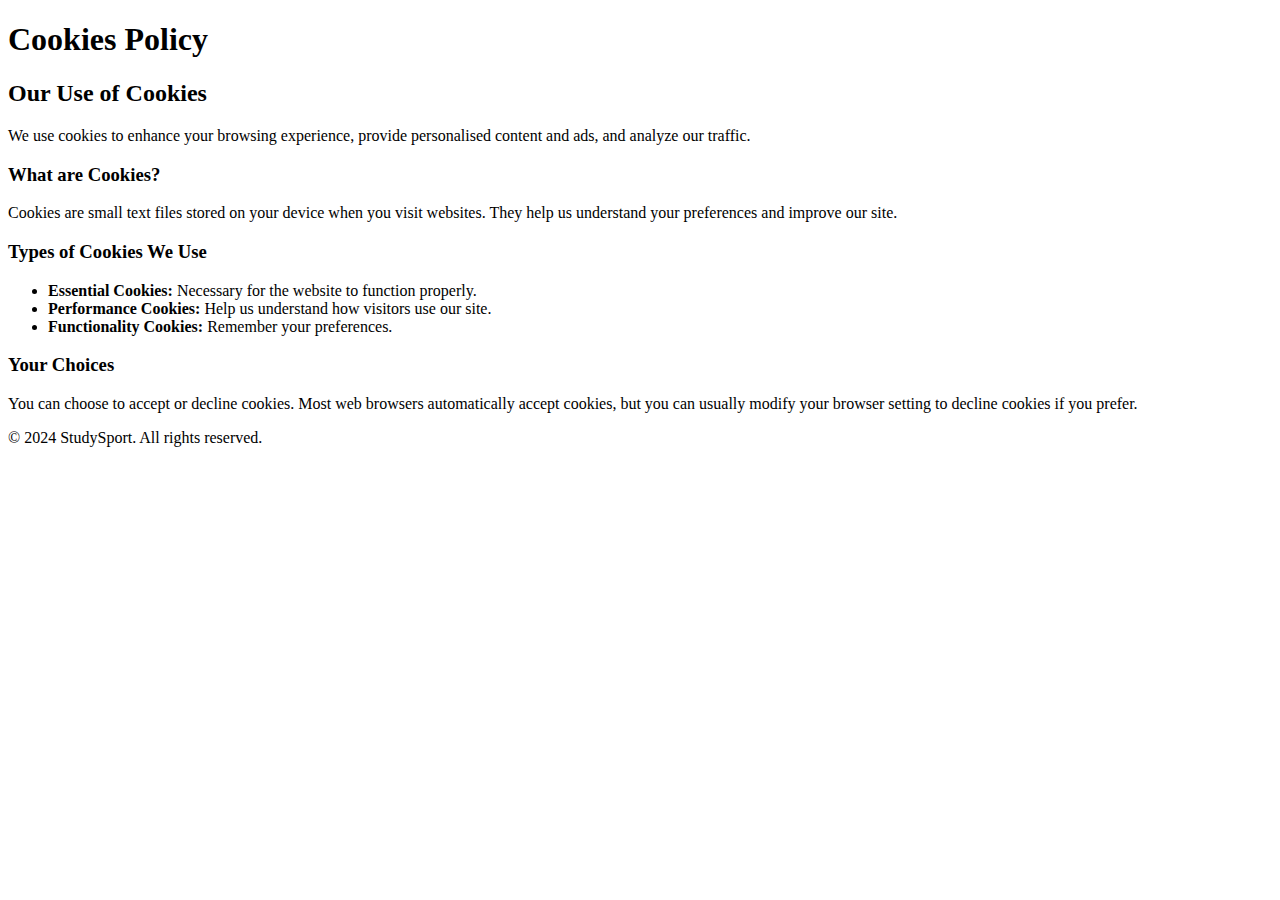
==== cookies.html @ 61bc740a "Create cookies.html" ====
<!DOCTYPE html>
<html lang="en">
<head>
  <meta charset="UTF-8" />
  <meta name="viewport" content="width=device-width, initial-scale=1.0"/>
  <title>Cookies Policy - StudySport in Scotland</title>
  <link rel="stylesheet" href="styles.css" />
</head>
<body>
  <header>
    <h1>Cookies Policy</h1>
  </header>
  <main>
    <section>
      <h2>Our Use of Cookies</h2>
      <p>
        We use cookies to enhance your browsing experience, provide personalised content and ads, and analyze our traffic.
      </p>
      <h3>What are Cookies?</h3>
      <p>
        Cookies are small text files stored on your device when you visit websites. They help us understand your preferences and improve our site.
      </p>
      <h3>Types of Cookies We Use</h3>
      <ul>
        <li><strong>Essential Cookies:</strong> Necessary for the website to function properly.</li>
        <li><strong>Performance Cookies:</strong> Help us understand how visitors use our site.</li>
        <li><strong>Functionality Cookies:</strong> Remember your preferences.</li>
      </ul>
      <h3>Your Choices</h3>
      <p>
        You can choose to accept or decline cookies. Most web browsers automatically accept cookies, but you can usually modify your browser setting to decline cookies if you prefer.
      </p>
    </section>
  </main>
  <footer>
    <p>&copy; 2024 StudySport. All rights reserved.</p>
  </footer>
</body>
</html>
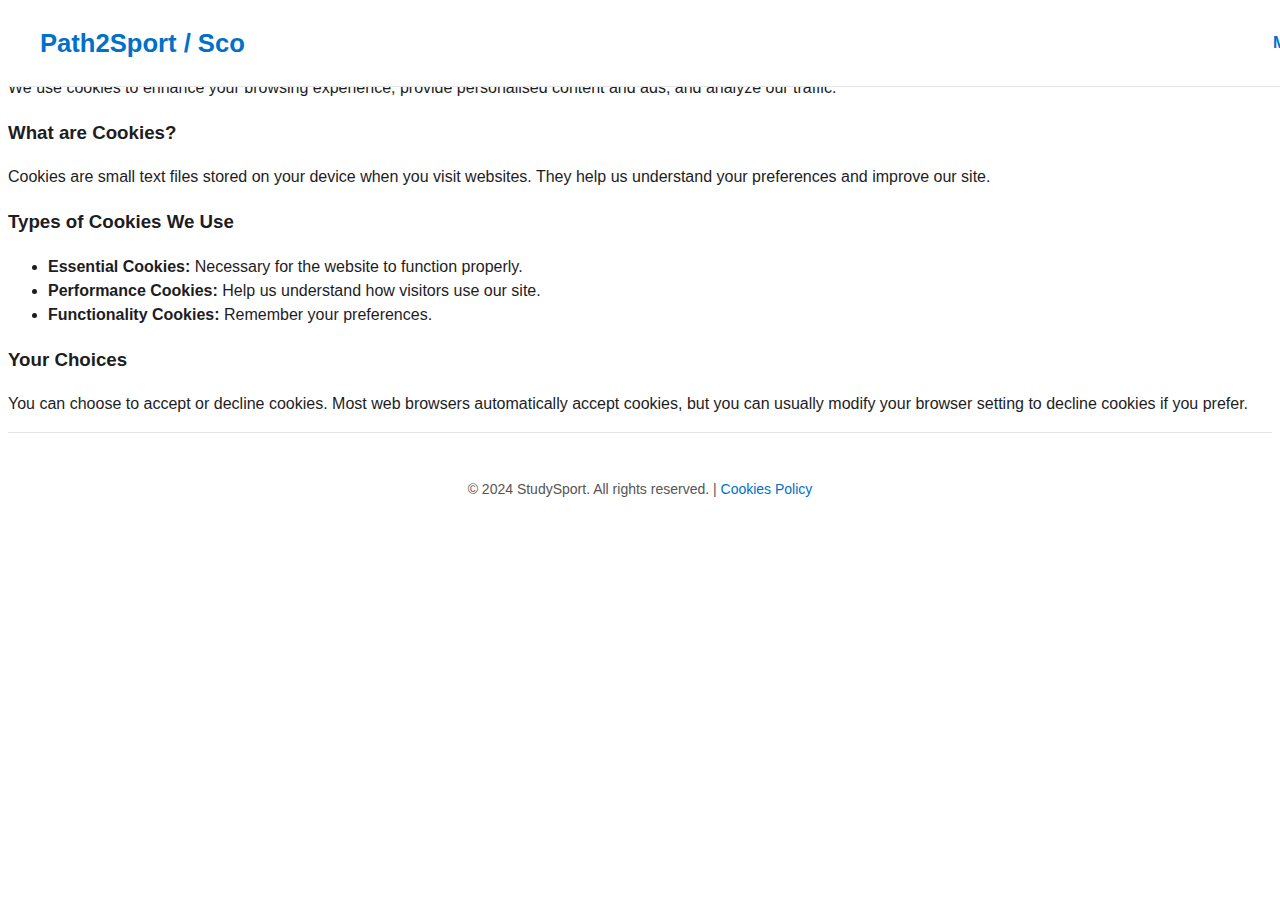
==== commit acf9dcca: "Update cookies.html" ====
--- a/cookies.html
+++ b/cookies.html
@@ -2,17 +2,21 @@
 <html lang="en">
 <head>
   <meta charset="UTF-8" />
-  <meta name="viewport" content="width=device-width, initial-scale=1.0"/>
+  <meta name="viewport" content="width=device-width, initial-scale=1.0" />
   <title>Cookies Policy - StudySport in Scotland</title>
   <link rel="stylesheet" href="styles.css" />
+  <!-- Include external fonts and Font Awesome as needed -->
 </head>
 <body>
+  <div id="modal-overlay"></div>
   <header>
-    <h1>Cookies Policy</h1>
+    <a href="#" id="logo-link" class="logo-link"><h1>Path2Sport / Sco</h1></a>
+    <div class="menu-button" id="open-menu">MENU</div>
   </header>
+  
   <main>
-    <section>
-      <h2>Our Use of Cookies</h2>
+    <section class="cookies-policy">
+      <h2>Cookies Policy</h2>
       <p>
         We use cookies to enhance your browsing experience, provide personalised content and ads, and analyze our traffic.
       </p>
@@ -32,8 +36,14 @@
       </p>
     </section>
   </main>
+  
   <footer>
-    <p>&copy; 2024 StudySport. All rights reserved.</p>
+    <p>
+      &copy; 2024 StudySport. All rights reserved. 
+      | <a href="cookies.html">Cookies Policy</a>
+    </p>
   </footer>
+
+  <script src="script.js"></script>
 </body>
 </html>
--- a/styles.css
+++ b/styles.css
@@ -0,0 +1,2074 @@
+<style>
+    /* GENERAL STYLES */
+    * {
+        box-sizing: border-box;
+        margin: 0;
+        padding: 0;
+    }
+    body {
+        font-family: 'Space Grotesk', sans-serif;
+        color: #1D1D1F;
+        background-color: #FFFFFF;
+        line-height: 1.5;
+        scroll-behavior: smooth;
+    }
+    a {
+        color: #0070C9;
+        text-decoration: none;
+        transition: color 0.1s ease;
+    }
+    a:hover {
+        color: #005CAB;
+        text-decoration: underline;
+    }
+    :root {
+        --theme-blue: #0070C9; 
+        --modal-blur: 5px; 
+    }
+
+    h1, h2, h3 {
+        font-family: 'Bebas Neue', sans-serif;
+  
+    
+}
+
+    /* HEADER SECTION */
+    header {
+        background-color: #FFFFFF;
+        border-bottom: 1px solid rgba(0,0,0,0.1);
+        padding: 1.5rem 2rem;
+        display: flex;
+        justify-content: space-between;
+        align-items: center;
+        position: fixed;
+        top: 0;
+        width: 100%;
+        z-index: 1004;
+    }
+    header h1 {
+        font-size: 1.6rem;
+        font-weight: 600;
+        color: #1D1D1F;
+        margin: 0;
+    }
+    header .menu-button {
+        font-size: 1rem;
+        font-weight: 600;
+        color: #0070C9;
+        cursor: pointer;
+        transition: color 0.1s ease;
+        position: relative;
+        z-index: 1005;
+    }
+    header .menu-button:hover {
+        color: #005CAB;
+    }
+    .logo-link {
+        text-decoration: none;
+    }
+    .logo-link h1 {
+        color: #0070C9;
+        transition: color 0.1s ease;
+    }
+    .logo-link:hover h1 {
+        color: #005CAB;
+    }
+    .logo-link:hover {
+        text-decoration: none;
+    }
+    
+    @media (max-width: 768px) {
+  header {
+    padding: 2rem 2rem; /* More top/bottom padding for a deeper header */
+  }
+  header h1 {
+    font-size: 2rem; /* Larger text for 'Path2Sport /' */
+  }
+  header .menu-button {
+    font-size: 1.2rem; /* Larger MENU font */
+  }
+}
+
+    /* CONTAINER */
+    .container {
+        width: 90%;
+        max-width: 1200px;
+        margin: 100px auto 0 auto; 
+    }
+
+    /* HERO SECTION */
+.hero {
+    /* Updated for bottom-left positioning */
+    position: relative;
+    width: 100%;
+    min-height: 100vh;
+    display: flex;
+    flex-direction: column;
+    justify-content: flex-end; /* Pushes content to bottom */
+    align-items: flex-start;   /* Aligns content to left */
+    text-align: left;         /* Left-aligned text */
+    background-color: #ffc966;
+    color: #1D1D1F;
+    
+    background-size: 400% 400%;
+    animation: heroGradient 10s ease infinite;
+    scroll-margin-top: 120px;
+    padding: 2rem;
+    padding-top: 16rem;      /* Extra bottom padding to move text further down */
+}
+    @keyframes heroGradient {
+        0% { background-position: 0% 50%; }
+        50% { background-position: 100% 50%; }
+        100% { background-position: 0% 50%; }
+    }
+    .hero.hidden {
+        display: none;
+    }
+    
+.hero-line {
+    width: 94vw;
+    height: 1px;
+    background-color: #000;
+    margin: 
+    margin-left: 2rem;
+    margin-right: 1rem;
+    margin-bottom: 2rem;
+}
+    
+.hero-content {
+    /* Adjusted to avoid centring and remove extra top padding */
+    max-width: 800px;
+    display: flex;
+    flex-direction: column;
+    align-items: flex-start;
+    justify-content: flex-start;
+    margin-bottom: 2rem; /* Adds spacing from the bottom */
+    padding-top: 0;
+}
+    .hero h1 {
+    font-size: calc(6rem + 4vw); /* Responsive font size */
+    font-weight: 800;
+    margin-bottom: 0.5rem;
+    letter-spacing: -0.5px;
+    color: #000; 
+    line-height: 1.2; 
+    white-space: nowrap;
+    overflow: hidden;
+}
+
+@media (max-width: 768px) {
+    .hero h1 {
+        white-space: normal;
+        font-size: 5rem; /* adjust size for mobile if needed */
+        
+    }
+    .hero {
+        
+        padding-top: 10rem;       /* Adjust top padding as needed */
+    }
+    .cursor {
+        display: none; /* Hide cursor on mobile */
+    }
+}
+
+    #animated-heading {
+        position: relative;
+    }
+    .cursor {
+        display: inline-block;
+        width: 2px;
+        background-color: #000;
+        margin-left: 5px;
+        animation: blink 0.8s infinite;
+        height: 1em;  
+        vertical-align: middle;
+    }
+    @keyframes blink {
+        0%, 50%, 100% { opacity: 1; }
+        25%, 75% { opacity: 0; }
+    }
+    .hero h2 {
+        font-family: 'Space Grotesk', sans-serif;
+        font-size: 1.8rem;
+        font-weight: 600;
+        color: #1D1D1F;
+    }
+    .hero-paragraph {
+        font-size: 1.15rem;
+        line-height: 1.7;
+        color: #000000;
+        max-width: 700px;
+        margin-bottom: 0.15rem;
+        color: 
+        justify-content: flex-end; /* Pushes content to bottom */
+        align-items: flex-start;   /* Aligns content to left */
+        text-align: left;         /* Left-aligned text */
+        letter-spacing: 0.06rem; 
+        margin-top: 1rem; 
+    }
+    
+    .learn-more-btn {
+        font-family: 'Space Grotesk', sans-serif;
+        font-size: 1.15rem;
+        font-weight: 600;
+        color: #fff;
+        background-color: #0070C9;
+        border: 2px solid #000; 
+        border-radius: 8px;
+        padding: 0.75rem 2rem;
+        cursor: pointer;
+        transition: all 0.2s ease-in-out; 
+        box-shadow: none; 
+        margin-top: 1rem; 
+        margin-bottom: 1rem; 
+    }
+    .learn-more-btn:hover {
+        background-color: #005CAB;
+        box-shadow: 5px 5px 0px #000; 
+        transform: translate(-5px, -5px); 
+    }
+    .hero-emojis {
+        margin-top: 0.5rem; 
+        margin-bottom: 1rem; 
+        font-size: 2rem; 
+        text-align: center; 
+    }
+    .hero-emojis span {
+        margin: 0 0.3rem; 
+        transition: transform 0.2s ease, color 0.2s ease; 
+    }
+    .hero-emojis span:hover {
+        transform: scale(1.2);
+        color: #005CAB; 
+    }
+
+    /* FEATURED SECTION */
+    .featured {
+        display: flex;
+        flex-wrap: wrap;
+        justify-content: center;
+        gap: 1rem;
+        max-width: 1200px;
+        margin: 2rem auto;
+        padding: 0 1rem;
+    }
+    .intro-heading {
+        font-size: 2.5rem; 
+        font-weight: 700; 
+        margin-bottom: 1rem; 
+        color: var(--theme-blue);
+    }
+    .intro-text {
+        font-size: 1.6rem; 
+        line-height: 1.6;
+        color: #555555; 
+        max-width: 800px; 
+        margin: 0 auto 1rem;
+        font-weight: 250;
+        letter-spacing: 0.1rem; 
+        
+    }
+    .featured-intro {
+        text-align: center; 
+        margin-top: 8rem; 
+        margin-bottom: 2rem;
+        padding: 0 1rem;
+    }
+    .featured-item {
+        flex: 1 1 calc(33.333% - 1rem); 
+        min-width: 220px;
+        background-color: #F3347D; 
+        border: 2px solid #000; 
+        border-radius: 8px;
+        text-align: left; 
+        padding: 2rem 2rem; 
+        transition: all 0.2s ease-in-out;
+        color: #FFFFFF; 
+        cursor: pointer; 
+        position: relative; 
+    }
+    .featured-item:hover {
+        background-color: #F3347D; /* Maintain background color */
+        box-shadow: 5px 5px 0px #000; /* Same shadow as button */
+        transform: translate(-5px, -5px); /* Same transform as button */
+    }
+    .featured-item h3 {
+        margin-bottom: 0.5rem;
+        font-size: 1.5rem;
+        font-weight: 700;
+        color: #000; /* Ensure heading is black */
+    }
+    .featured-item p {
+        margin-bottom: 1rem;
+        color: #000; /* Set paragraph text to black */
+        line-height: 1.5;
+    }
+    .featured-tag {
+        display: inline-block;
+        background-color: #FFFFFF; /* White background */
+        color: #0070C9; /* Blue text */
+        border-radius: 8px; /* Match the featured-item corners */
+        padding: 0.25rem 0.75rem; /* Padding for spacing */
+        font-size: 0.9rem; /* Smaller font size */
+        font-weight: 600; /* Semi-bold text */
+        margin-bottom: 1rem; /* Space between tag and description */
+        letter-spacing: 0.07rem; /* Adds space between characters */
+    }
+    .featured-description {
+        font-size: 1.15rem; /* Larger font size for prominence */
+        line-height: 1.7; /* Improved readability */
+        color: #FFFFFF; /* White text (inherited, but specified for clarity) */
+        margin-top: 0.5rem; /* Added space above the description */
+        margin-bottom: 1rem; /* Space below the description */
+        font-weight: bold; /* Added property to make text bold */
+        letter-spacing: 0.03rem; /* Adds space between characters */
+    }
+    .color1 {
+    background-color: #ff8a9a; /* Lightened red */
+}
+.color2 {
+    background-color: #a491e0; /* Lightened purple */
+}
+.color3 {
+    background-color: #6fe7b3; /* Lightened green */
+}
+.color4 {
+    background-color: #8abaff; /* Lightened blue */
+}
+.color5 {
+    background-color: #ffc966; /* Lightened orange */
+}
+    .color6 {
+        background-color: #cbd5e1; 
+    }
+    .color1 h3,
+    .color2 h3,
+    .color3 h3,
+    .color4 h3,
+    .color5 h3,
+    .color6 h3 {
+        color: #FFFFFF;
+    }
+    .color1:hover,
+    .color2:hover,
+    .color3:hover,
+    .color4:hover,
+    .color5:hover,
+    .color6:hover {
+        background-color: #0070C9; 
+    }
+    .color1 .featured-tag,
+    .color2 .featured-tag,
+    .color3 .featured-tag,
+    .color4 .featured-tag,
+    .color5 .featured-tag,
+    .color6 .featured-tag {
+        color: #0070C9; 
+    }
+    .featured-item p.featured-description {
+        color: #22263e;
+        transition: color 0.2s ease; 
+    }
+    .featured-item:hover p.featured-description {
+        color: #FFFFFF;
+    }
+    .featured-item {
+        transition: transform 0.2s ease, box-shadow 0.2s ease, background-color 0.2s ease;
+    }
+    
+    .close-section {
+    position: absolute;
+    top: 3rem;
+    right: 3rem;
+    background: none;
+    border: none;
+    font-size: 3rem;
+    cursor: pointer;
+    color: #0070C9;
+    transition: color 0.1s ease;
+    z-index: 1003; /* Added to ensure visibility on fixed sections */
+}
+
+.close-section:hover {
+    color: #005CAB;
+}
+
+
+    /* RESPONSIVE STYLES */
+    @media (max-width: 768px) {
+        .featured-item {
+            flex: 1 1 100%;
+        }
+        .featured-tag {
+            font-size: 0.85rem;
+            padding: 0.2rem 0.6rem;
+        }
+        .featured-description {
+            font-size: 1rem; 
+        }
+    }
+    @media (max-width: 480px) {
+        .featured-item {
+            flex: 1 1 100%;
+        }
+        .featured-tag {
+            font-size: 0.8rem;
+            padding: 0.15rem 0.5rem;
+        }
+        .featured-description {
+            font-size: 0.95rem; 
+        }
+    }
+    @media (max-width: 768px) {
+        .hero {
+          height: 100vh; 
+          flex-direction: column; 
+          padding: 10px; 
+        }
+        .hero h1 {
+          font-size: 5rem;
+          margin-bottom: 1rem;
+        }
+        .hero h2 {
+          font-size: 1.75rem;
+        }
+        .hero p {
+          font-size: 1.25rem;
+        }
+        .cursor {
+            height: 2.5rem;
+        }
+        header {
+            padding: 1.2rem 1.5rem; 
+            height: auto; 
+        }
+        .container {
+            margin: 120px auto 0 auto;
+        }
+        #menu-section {
+            padding: 2rem;
+            padding-top: 100px;
+        }
+        #menu-section h2 {
+            font-size: 2.5rem;
+        }
+        #menu-options a {
+            font-size: 0.95rem;
+        }
+    }
+
+    /* ABOUT SECTION */
+    .about {
+        position: fixed;
+        top: 80px;
+        left: 0;
+        right: 0;
+        bottom: 0;
+        background-color: #fff;
+        padding: 3rem 1rem;
+        opacity: 0;
+        visibility: hidden;
+        transform: translateY(100%);
+        transition: transform 0.4s ease, opacity 0.4s ease, visibility 0.4s ease;
+        z-index: 1002;
+        overflow-y: auto;
+    }
+    .about.active {
+        transform: translateY(0);
+        opacity: 1;
+        visibility: visible;
+    }
+    .about .container {
+        max-width: 800px;
+        margin: 0 auto;
+        padding: 3rem 1rem;
+    }
+    .about h2 {
+        font-size: 2.2rem;
+        margin-bottom: 0.1rem;
+        font-weight: 700;
+        color: #0070C9;
+    }
+    .about h3 {
+        margin: 0;
+        font-size: 1.3rem;
+        color: #1D1D1F;
+        font-weight: 600;
+    }
+    .about p {
+        font-size: 1.125rem;
+        color: #555;
+        font-weight: 300;
+        line-height: 1.8;
+        letter-spacing: 0.4px;
+        white-space: pre-line;
+    }
+
+    /* UNIVERSITIES SECTION */
+    .universities {
+        padding: 4rem 1rem;
+        background-color: #f9f9f9;
+        transform: translateY(100%);
+        opacity: 0;
+        visibility: hidden;
+        transition: transform 0.4s ease, opacity 0.4s ease, visibility 0.4s ease;
+        position: fixed;
+        top: 0;
+        left: 0;
+        width: 100%;
+        height: 100%;
+        overflow-y: auto;
+        z-index: 1002;
+        padding-top: 80px;
+    }
+    .universities.active {
+        transform: translateY(0);
+        opacity: 1;
+        visibility: visible;
+    }
+    .universities h2 {
+        font-size: 2.2rem;
+        margin-bottom: 2rem;
+        font-weight: 700;
+        text-align: center;
+        color: #0070C9;
+    }
+    .uni-list {
+        display: grid;
+        grid-template-columns: repeat(auto-fit, minmax(250px, 1fr));
+        gap: 2rem;
+        max-width: 1200px;
+        margin: auto;
+        padding: 0 2rem;
+    }
+    .uni-card {
+        background-color: #6fe7b3;
+        border: 2px solid #000; 
+        border-radius: 8px;
+        padding: 2rem;
+        box-shadow: none;
+        cursor: pointer;
+        height: 220px;
+        transition: transform 0.2s, box-shadow 0.2s;
+        display: flex;
+        flex-direction: column;
+        align-items: center;
+        justify-content: center;
+        text-align: center;
+        position: relative;
+    }
+    .uni-card:hover {
+        
+        box-shadow: 5px 5px 0px #000; 
+        transform: translate(-5px, -5px); 
+    }
+    
+    .card-icon {
+        position: absolute;
+        bottom: 10px;
+        left: 50%;
+        transform: translateX(-50%);
+        font-size: 1rem;
+        color: #0070C9;
+    }
+    .uni-card h3 {
+        font-family: 'Space Grotesk', sans-serif;
+        margin: 0;
+        font-size: 1.3rem;
+        color: #1D1D1F;
+        font-weight: 600;
+        padding: 0 0.5rem;
+    }
+
+    /* DASHBOARD SECTION */
+    .dashboard {
+        position: fixed;
+        top: 0;
+        left: 0;
+        width: 100%;
+        height: 100%;
+        background-color: rgba(0,0,0,0.15); 
+        display: flex;
+        flex-direction: row;
+        transform: scale(0.95) translateY(30px);
+        opacity: 0;
+        visibility: hidden;
+        transition: transform 0.4s ease, opacity 0.4s ease, visibility 0.4s ease;
+        z-index: 1007;
+    }
+    .dashboard.active {
+        transform: scale(1) translateY(0);
+        opacity: 1;
+        visibility: visible;
+    }
+    .dashboard-content, .dashboard-sidebar {
+        background-color: #fff;
+        border-radius: 16px;
+        border: 2px solid var(--theme-blue);
+        box-shadow: 0 4px 16px rgba(0,0,0,0.2);
+    }
+    .dashboard-sidebar {
+  width: 320px;
+  padding: 2rem;
+  overflow-y: auto;
+  margin: auto 0;
+  margin-left: 2rem;
+  margin-right: 0.5rem;
+  max-height: calc(100% - 4rem);
+}
+
+/* Hide sidebar on smaller screens */
+@media (max-width: 768px) {
+  .dashboard-sidebar {
+    display: none;
+  }
+  .dashboard-content {
+    width: 100%;
+    margin: 0 auto;
+  }
+}
+    .dashboard-sidebar h3 {
+        text-transform: uppercase;
+        font-family: 'Space Grotesk', sans-serif;
+        font-size: 1rem;
+        text-align: center;
+        font-weight: 700;
+        color: #555555; 
+        border-bottom: 1px solid rgba(0,0,0,0.1);
+        padding-bottom: 0.5rem;
+        margin-bottom: 1.5rem;
+    }
+    .dashboard-sidebar ul {
+        list-style: none;
+        padding: 0;
+    }
+    .dashboard-sidebar ul li {
+        background-color: transparent;
+        padding: 1rem;
+        margin-bottom: 0.5rem;
+        border: none;
+        border-radius: 8px;
+        cursor: pointer;
+        font-size: 1rem;
+        font-weight: 500;
+        color: #1D1D1F;
+        text-align: center;
+        transition: background-color 0.2s ease, transform 0.2s ease;
+        min-height: 50px;
+        display: flex;
+        align-items: center;
+        justify-content: center;
+    }
+    .dashboard-sidebar ul li:hover {
+        background-color: rgba(240,240,240,0.7);
+        transform: scale(1.02);
+    }
+    .dashboard-content {
+        flex: 1;
+        padding: 2rem;
+        overflow-y: auto;
+        margin: auto 2rem;
+        max-height: calc(100% - 4rem);
+        display: flex;
+        flex-direction: column;
+        position: relative;
+    }
+    .dashboard-header {
+        background-color: #fff;
+        font-size: 2rem;
+        color: #0070C9;
+        display: flex;
+        align-items: center;
+        justify-content: space-between;
+        padding: 0.1rem 0.1rem;
+        border-top-left-radius: 16px;
+        border-top-right-radius: 16px;
+        padding-bottom: 0.8rem;
+    }
+    .dashboard-header h2 {
+        font-size: 2rem;
+        font-weight: 700;
+        margin: 0;
+    }
+    .close-btn {
+        background: none;
+        border: none;
+        color: #0070C9;
+        font-size: 3rem;
+        cursor: pointer;
+        transition: color 0.1s ease;
+    }
+    .close-btn:hover {
+        color: #005CAB;
+    }
+    .dashboard-content-details {
+        margin-top: 1rem; 
+        opacity: 1;
+        transition: opacity 0.3s ease;
+    }
+    .dashboard-content-details h3 {
+        font-size: 1.2rem;
+        color: #0070C9;
+        margin-top: 2rem;
+        margin-bottom: 0.8rem;
+    }
+    .dashboard-content p {
+        margin-bottom: 1rem;
+        color: #555;
+        line-height: 1.6;
+        font-size: 1rem;
+    }
+    .dashboard-content ul {
+        list-style: none;
+        padding: 0;
+        margin-bottom: 1.5rem;
+    }
+    .dashboard-content ul li {
+        background-color: #f9f9f9;
+        padding: 0.75rem 1rem;
+        margin-bottom: 1rem;
+        border-radius: 6px;
+        box-shadow: 0 1px 4px rgba(0,0,0,0.05);
+        font-size: 1rem;
+    }
+    .rankings {
+        display: flex;
+        gap: 1rem;
+        margin-top: 1.5rem;
+        flex-wrap: wrap;
+        justify-content: center;
+    }
+    .ranking-circle {
+        width: 50px;
+        height: 50px;
+        border-radius: 50%;
+        background-color: #0070C9;
+        color: #fff;
+        display: flex;
+        align-items: center;
+        justify-content: center;
+        font-size: 0.875rem;
+        font-weight: bold;
+        position: relative;
+        transition: transform 0.2s;
+    }
+    .ranking-circle:hover {
+        transform: scale(1.05);
+    }
+    .ranking-circle .tooltip {
+        visibility: hidden;
+        width: 120px;
+        background-color: rgba(0,0,0,0.75);
+        color: #fff;
+        text-align: center;
+        border-radius: 6px;
+        padding: 0.5rem;
+        position: absolute;
+        bottom: 110%;
+        left: 50%;
+        transform: translateX(-50%);
+        opacity: 0;
+        transition: opacity 0.2s;
+        font-size: 0.8rem;
+    }
+    .ranking-circle:hover .tooltip {
+        visibility: visible;
+        opacity: 1;
+    }
+    .dashboard-banner {
+    background-color: #f0f0f0;
+    padding: 1rem;
+    border-radius: 12px;
+    display: flex;
+    justify-content: center;
+    gap: 1rem;
+    align-items: center;
+    margin-bottom: 1rem;
+    flex-wrap: wrap; /* Allow items to wrap onto new lines */
+}
+
+/* Stack items vertically on smaller screens */
+@media (max-width: 768px) {
+    .dashboard-banner {
+        flex-direction: column;
+        align-items: center;
+        text-align: center;
+    }
+}
+    .dashboard-item {
+        background-color: #0070C9;
+        color: #fff;
+        padding: 0.5rem 1rem;
+        border-radius: 12px;
+        font-size: 0.875rem;
+        font-weight: 600;
+        display: flex;
+        align-items: center;
+        justify-content: center;
+        width: auto
+        text-align: center;
+        word-break: break-word; /* Break long words to prevent overflow */
+    }
+    .dashboard-item a {
+        color: #fff;
+        text-decoration: none;
+        width: 100%;
+    }
+    .dashboard-item a:hover {
+        text-decoration: underline;
+    }
+
+    /* FOOTER SECTION */
+    footer {
+        background-color: #fff;
+        color: #555;
+        padding: 2rem 1rem;
+        text-align: center;
+        border-top: 1px solid rgba(0,0,0,0.1);
+    }
+    footer p {
+        font-size: 0.875rem;
+    }
+
+    /* MENU SECTION */
+    #menu-section {
+        position: fixed;
+        top: 0;
+        left: 0;
+        width: 100%;
+        height: 100%;
+        background-color: #fff;
+        display: flex;
+        flex-direction: column;
+        padding: 2rem;
+        box-shadow: 0 0 10px rgba(0,0,0,0.15);
+        z-index: 1006;
+        transform: translateY(-100%);
+        opacity: 0;
+        visibility: hidden;
+        transition: transform 0.3s ease, opacity 0.3s ease, visibility 0.3s ease;
+        padding-top: 80px;
+    }
+    #menu-section.active {
+        transform: translateY(0);
+        opacity: 1;
+        visibility: visible;
+    }
+    #menu-section h2 {
+        font-size: 3rem;
+        margin-bottom: 2rem;
+        color: #0070C9;
+        margin-top: 0;
+        text-align: center;
+    }
+    #menu-options {
+        display: flex;
+        flex-direction: column;
+        gap: 1rem;
+        width: 100%;
+        align-items: center;
+        padding-top: 2rem;
+    }
+    #menu-options a {
+        font-size: 1rem;
+        font-weight: 600;
+        color: #0070C9;
+        background: #fff;
+        border: 1px solid rgba(0,0,0,0.1);
+        border-radius: 8px;
+        padding: 0.5rem 1rem;
+        max-width: 320px;
+        width: 100%;
+        transition: background-color 0.2s, box-shadow 0.2s, transform 0.2s;
+        text-align: center;
+        display: flex;
+        justify-content: center;
+        align-items: center;
+    }
+    #menu-options a:hover {
+        background-color: #0070C9;
+        color: #fff;
+        box-shadow: 0 2px 6px rgba(0,0,0,0.1);
+        transform: scale(1.02);
+    }
+    #close-menu {
+        position: absolute;
+        top: 3rem;
+        right: 3rem;
+        background: none;
+        border: none;
+        font-size: 3rem;
+        cursor: pointer;
+        color: #0070C9;
+        transition: color 0.1s ease;
+    }
+    #close-menu:hover {
+        color: #005CAB;
+    }
+
+    /* INSERT SECTION */
+    .insert-section {
+        position: fixed;
+        top: 80px;
+        left: 0;
+        width: 100%;
+        height: calc(100% - 80px);
+        background-color: #fff;
+        padding: 3rem 1rem;
+        opacity: 0;
+        visibility: hidden;
+        transform: translateY(100%);
+        transition: transform 0.4s, opacity 0.4s;
+        z-index: 1003;
+        overflow-y: auto;
+        -webkit-overflow-scrolling: touch;
+    }
+    .insert-section.active {
+        transform: translateY(0);
+        opacity: 1;
+        visibility: visible;
+    }
+    .insert-section .container {
+        max-width: 800px;
+        margin: 0 auto;
+        padding: 3rem 1rem;
+    }
+    .insert-section h2 {
+        font-size: 2rem;
+        margin-bottom: 1rem;
+        color: #0070C9;
+        font-weight: 700;
+    }
+    .insert-section p {
+        font-size: 1.125rem;
+        color: #555;
+        font-weight: 300;
+        line-height: 1.8;
+        letter-spacing: 0.4px;
+        white-space: pre-line;
+        margin-bottom: 1rem;
+    }
+    .button-group {
+        display: flex;
+        justify-content: center;
+        gap: 1rem;
+        margin-top: 2rem;
+    }
+    .button-group button {
+        margin: 1rem 0;
+        padding: 0.75rem 1.5rem;
+        font-size: 1rem;
+        font-weight: 600;
+        color: #fff;
+        background-color: #0070C9;
+        border: none; /* General buttons have no border */
+        border-radius: 8px;
+        cursor: pointer;
+        transition: background-color 0.1s ease;
+        text-align: center;
+        display: flex;
+        justify-content: center;
+        align-items: center;
+    }
+    .button-group button:hover {
+        background-color: #005CAB;
+    }
+    .close-insert-section {
+        position: absolute;
+        top: 1rem;
+        right: 2rem;
+        background: none;
+        border: none;
+        font-size: 2rem;
+        color: #0070C9;
+        cursor: pointer;
+        opacity: 0.8;
+        transition: opacity 0.1s ease;
+    }
+    .close-insert-section:hover {
+        opacity: 1;
+    }
+
+    /* NO WRONG PATH SECTION */
+    .no-right-path-section {
+        position: fixed; 
+        top: 0;
+        left: 0;
+        right: 0;
+        bottom: 0;
+        padding: 4rem 1rem;
+        background-color: #f5f5f5;
+        /* Hide the section initially */
+        transform: translateY(100%);
+        opacity: 0;
+        visibility: hidden;
+        transition: transform 0.4s ease, opacity 0.4s ease, visibility 0.4s ease;
+        z-index: 1002; 
+        overflow-y: auto; 
+    }
+    .no-right-path-section.active {
+        transform: translateY(0);
+        opacity: 1;
+        visibility: visible;
+    }
+    .no-right-path-section .container {
+        max-width: 800px;
+        margin: 0 auto;
+        padding: 0 1rem;
+    }
+    .no-right-path-section h2 {
+        font-size: 2.5rem;
+        text-align: left;
+        color: var(--theme-blue);
+        margin-top: 4rem;
+        margin-bottom: 2rem;
+        font-weight: 700;
+    }
+
+    /* SUBHEADINGS */
+    .subheading {
+        font-size: 1.5rem; 
+        font-weight: 600;   
+        color: var(--theme-blue);
+        margin-bottom: 0.7rem; 
+    }
+
+    /* BLOG CONTENT */
+    .blog-content {
+        line-height: 1.8;
+        margin-bottom: 3rem;
+        text-align: left;
+        font-size: 1.125rem;
+        color: #555;
+        letter-spacing: 0.3px;
+        font-weight: 300;
+    }
+    .blog-content p {
+        margin-bottom: 1.5rem;
+    }
+
+    /* MODAL BUTTONS */
+    .modal-buttons {
+        display: flex;
+        justify-content: center;
+        gap: 1rem;
+        margin-bottom: 3rem;
+    }
+    .modal-btn {
+        padding: 0.75rem 1.5rem;
+        font-size: 1rem;
+        font-weight: 600;
+        color: #fff;
+        background-color: var(--theme-blue);
+        border: none;
+        border-radius: 8px;
+        cursor: pointer;
+        transition: background-color 0.3s ease, transform 0.3s ease;
+    }
+    .modal-btn:hover {
+        background-color: #005CAB;
+        transform: translateY(-3px);
+    }
+
+    /* TIMELINE SECTION */
+    .timeline {
+        position: relative;
+        padding: 2rem 0;
+    }
+    .timeline::before {
+        content: '';
+        position: absolute;
+        left: 50%;
+        width: 5px;
+        background: var(--theme-blue);
+        top: 0;
+        bottom: 0;
+        transform: translateX(-50%);
+    }
+    .timeline-item {
+        position: relative;
+        width: 45%;
+        padding: 1rem 1.5rem;
+        box-sizing: border-box;
+        opacity: 0;
+        transform: translateY(20px);
+        transition: opacity 0.6s ease, transform 0.6s ease;
+    }
+    .timeline-item.left {
+        left: 0;
+        text-align: left;
+    }
+    .timeline-item.right {
+        left: 55%;
+        text-align: left;
+    }
+    .timeline-content {
+        background: #fff;
+        padding: 1.5rem;
+        border-radius: 8px;
+        position: relative;
+        box-shadow: 0 4px 6px rgba(0,0,0,0.1);
+        border: 2px solid #000; /* Added 2px solid black border */
+        background: #ffe280; 
+    }
+    .timeline-icon {
+        position: absolute;
+        top: 50%;
+        transform: translate(-50%, -50%);
+        background: var(--theme-blue);
+        width: 20px; 
+        height: 20px;
+        border-radius: 50%;
+    }
+    .timeline-item.left .timeline-icon {
+        right: -10px; 
+    }
+    .timeline-item.right .timeline-icon {
+        left: -10px;
+    }
+    .timeline-content-header {
+        display: flex;
+        align-items: center;
+        margin-bottom: 0.5rem;
+    }
+    .timeline-content-header h3 {
+        margin-left: 0rem;
+        font-size: 1.4rem;
+        color: var(--theme-blue);
+    }
+    .timeline-content p {
+        font-size: 1rem;
+        color: #555;
+        line-height: 1.6;
+    }
+    .timeline-item.visible {
+        opacity: 1;
+        transform: translateY(0);
+    }
+    @media (max-width: 768px) {
+        .timeline::before {
+            left: 20px;
+        }
+        .timeline-item {
+            width: 100%;
+            padding-left: 50px;
+            padding-right: 25px;
+            text-align: left !important;
+        }
+        .timeline-item.left,
+        .timeline-item.right {
+            left: 0;
+        }
+        .timeline-item.left .timeline-icon,
+        .timeline-item.right .timeline-icon {
+            left: 0;
+            transform: translate(-50%, -50%);
+        }
+    }
+
+    /* MODAL SECTION */
+    .modal {
+        position: fixed;
+        top: 0;
+        left: 0;
+        width: 100%;
+        height: 100%;
+        background-color: rgba(0,0,0,0.5); 
+        display: flex;
+        align-items: center;
+        justify-content: center;
+        opacity: 0;
+        visibility: hidden;
+        transition: opacity 0.3s ease, visibility 0.3s ease;
+        z-index: 1008; 
+    }
+    .hover-link {
+            color: #0070C9;
+            text-decoration: underline;
+            cursor: pointer;
+        }
+    .hover-link:hover {
+            color: darkblue;
+        }
+    .modal[aria-hidden="false"] {
+            display: block;
+        }
+    .modal.active {
+        opacity: 1;
+        visibility: visible;
+    }
+    .modal-content {
+        background-color: #fff;
+        padding: 2rem;
+        border-radius: 12px;
+        max-width: 800px;
+        width: 90%;
+        position: relative;
+        max-height: 80vh;
+        overflow-y: auto;
+        box-shadow: 0 5px 15px rgba(0,0,0,0.3);
+        animation: fadeInScale 0.3s ease;
+    }
+    @keyframes fadeInScale {
+        from {
+            transform: scale(0.95);
+            opacity: 0;
+        }
+        to {
+            transform: scale(1);
+            opacity: 1;
+        }
+    }
+    .close-modal {
+        position: absolute;
+        top: 1rem;
+        right: 1rem;
+        background: none;
+        border: none;
+        font-size: 1.5rem;
+        cursor: pointer;
+        color: var(--theme-blue);
+        transition: color 0.2s ease;
+    }
+    .close-modal:hover {
+        color: #005CAB;
+    }
+    .modal-content h3 {
+        margin-top: 0;
+        color: var(--theme-blue);
+    }
+    .modal-content ul {
+        list-style: disc inside;
+        padding-left: 1rem;
+    }
+    .modal-content ul li {
+        margin-bottom: 0.5rem;
+    }
+
+    /* EMPLOYABILITY SECTION */
+.employability {
+    background-color: #fff;
+    text-align: left;
+    transform: translateY(100%);
+    opacity: 0;
+    visibility: hidden;
+    transition: transform 0.4s ease, opacity 0.4s ease, visibility 0.4s ease;
+    position: fixed;
+    top: 80px;
+    left: 0;
+    right: 0;
+    bottom: 0;
+    overflow-y: auto;
+    -webkit-overflow-scrolling: touch;
+    z-index: 1002;
+    padding: 3rem 1rem;
+}
+.employability.active {
+    transform: translateY(0);
+    opacity: 1;
+    visibility: visible;
+}
+.employability h2 {
+    font-size: 2rem;
+    margin-bottom: 1.5rem;
+    font-weight: 700;
+    color: #0070C9;
+}
+.employability p {
+    font-size: 1.125rem;
+    color: #555;
+    line-height: 1.8;
+    letter-spacing: 0.4px;
+    font-weight: 300;
+    margin-bottom: 1rem;
+}
+.career-paths .container,
+.employability .container {
+    max-width: 800px;
+    margin: 0 auto;
+    padding: 3rem 1rem;
+}
+.employability-cards {
+    display: grid;
+    grid-template-columns: repeat(auto-fit, minmax(250px, 1fr));
+    gap: 1rem;
+    margin-top: 2rem;
+}
+
+@media (max-width: 1920px) {
+    .employability-cards {
+        grid-template-columns: 1fr !important;  /* One card per row below 1920px width */
+    }
+}
+.employability-card {
+    width: 100%;
+    height: 225px; 
+    perspective: 1000px; 
+}
+.flip-card-inner {
+    position: relative;
+    width: 100%;
+    height: 100%;
+    transition: transform 0.6s;
+    transform-style: preserve-3d;
+}
+.flip-card-inner.flipped {
+    transform: rotateY(180deg);
+}
+
+.employability-card:hover .flip-card-inner {
+    transform: rotateY(180deg);
+}
+
+@media (max-width: 768px) {
+  .flip-card-inner {
+    transform: none !important;
+    transition: none !important;
+  }
+  .flip-card-inner.flipped {
+    transform: none !important;
+  }
+  .flip-card-back {
+    display: none !important;
+  }
+}
+
+.flip-card-front,
+.flip-card-back {
+    position: absolute;
+    width: 100%;
+    height: 100%;
+    backface-visibility: hidden; 
+    border-radius: 12px;
+    box-shadow: 0 2px 6px rgba(0,0,0,0.1);
+    padding: 2rem;
+    background-color: #F5F5F7;
+    border: 2px solid #000;
+    display: flex;
+    flex-direction: column;
+    justify-content: flex-start;
+    align-items: flex-start; 
+    transition: box-shadow 0.2s ease, transform 0.2s ease;
+}
+.flip-card-front {
+    transform: rotateY(0deg);
+}
+.flip-card-back {
+    transform: rotateY(180deg);
+    background-color: #FFFFFF; 
+}
+.flip-card-front h3,
+.flip-card-back h3 {
+    margin-bottom: 0.75rem;
+    color: #0070C9;
+    font-weight: 700;
+    font-size: 1.2rem;               
+    font-family: 'Space Grotesk', sans-serif; 
+}
+.flip-card-front p,
+.flip-card-back p,
+.flip-card-back ul {
+    color: #555;
+    font-size: 0.95rem;
+    line-height: 1.6;
+    letter-spacing: 0.3px;
+    font-weight: 300;
+    margin: 0;
+}
+.flip-card-back ul {
+    list-style: disc inside;
+    padding: 0;
+    margin-top: 0.25rem;
+}
+.flip-card-back ul li {
+    margin-bottom: 0.5rem;
+}
+
+@media (max-width: 768px) {
+    .employability-card {
+        height: 225px;
+        perspective: 800px;
+        margin-bottom: 1rem;
+    }
+    .flip-card-front,
+    .flip-card-back {
+        
+        padding: 1rem;
+        font-size: 0.85rem;
+        line-height: 1.4;
+        overflow-wrap: break-word;
+    }
+    .flip-card-front p,
+    .flip-card-back p,
+    .flip-card-back ul,
+    .flip-card-front h3,
+    .flip-card-back h3 {
+        font-size: 0.85rem;
+        line-height: 1.4;
+        padding: 0.5rem;
+        overflow-wrap: break-word;
+    }
+    .employability-cards {
+        grid-template-columns: 1fr 1fr;
+    }
+}
+@media (max-width: 480px) {
+    .employability-cards {
+        grid-template-columns: 1fr;
+    }
+    .flip-card-front p,
+    .flip-card-back p,
+    .flip-card-back ul {
+        font-size: 0.9rem;
+    }
+}
+.card-icon {
+    font-size: 2rem;
+    color: #0070C9;
+    margin-bottom: 0.75rem;
+}
+.employability-card:hover .flip-card-front {
+    box-shadow: 0 5px 12px rgba(0, 0, 0, 0.15);
+}
+.employability-card:hover .flip-card-back {
+    box-shadow: 0 5px 12px rgba(0, 0, 0, 0.15);
+}
+
+@media (max-width: 768px) {
+  
+  .flip-card-front,
+  .flip-card-back {
+    white-space: normal;
+    word-break: break-word;
+    overflow-wrap: break-word;
+  }
+}
+
+
+
+    /* COLLEGE COURSES SECTION */
+    .college-courses {
+        position: fixed;
+        top: 80px;
+        left: 0;
+        width: 100%;
+        height: calc(100% - 80px);
+        background-color: #fff;
+        padding: 3rem 1rem;
+        opacity: 0;
+        visibility: hidden;
+        transform: translateY(100%);
+        transition: transform 0.4s ease, opacity 0.4s ease, visibility 0.4s ease;
+        z-index: 1003;
+        overflow-y: auto;
+    
+        -webkit-overflow-scrolling: touch;
+    }
+    .college-courses.active {
+        transform: translateY(0);
+        opacity: 1;
+        visibility: visible;
+    }
+    .college-courses .container {
+        max-width: 800px;
+        margin: 0 auto;
+        padding: 3rem 1rem;
+        padding-top: 2rem;
+    }
+    .college-courses h2 {
+        font-size: 2rem;
+        margin-bottom: 1.5rem;
+        font-weight: 700;
+        color: #0070C9;
+    }
+    .college-courses p {
+        font-size: 1.125rem;
+        color: #555;
+        font-weight: 300;
+        line-height: 1.8;
+        letter-spacing: 0.4px;
+        margin-bottom: 2.5rem;
+    }
+    .college-table {
+        width: 100%;
+        border-collapse: collapse;
+        margin-top: 1rem;
+        font-family: 'Space Grotesk', sans-serif;
+    }
+    .college-table thead {
+        background-color: #0070C9;
+        color: #fff;
+    }
+    .college-table th, .college-table td {
+        padding: 0.75rem;
+        text-align: left;
+        border-bottom: 1px solid #ddd;
+    }
+    .college-table tbody tr:nth-child(even) {
+        background-color: #f8f8f8;
+    }
+    .college-table tbody tr:hover {
+        background-color: #e6f7ff;
+        cursor: pointer;
+        transition: background-color 0.2s;
+    }
+    .college-table a {
+        color: #0070C9;
+        text-decoration: none;
+        transition: color 0.1s ease;
+    }
+    .college-table a:hover {
+        color: #005CAB;
+        text-decoration: underline;
+    }
+    @media (max-width: 768px) {
+        .college-table thead {
+            display: none;
+        }
+        .college-table,
+        .college-table tbody,
+        .college-table tr,
+        .college-table td {
+            display: block;
+            width: 100%;
+        }
+        .college-table tr {
+            margin-bottom: 1rem;
+            border: 1px solid #ddd;
+            padding: 0.5rem;
+        }
+        .college-table td {
+            text-align: right;
+            padding-left: 40%;
+            position: relative;
+        }
+        .college-table td::before {
+            content: attr(data-label);
+            position: absolute;
+            left: 1rem;
+            width: 40%;
+            white-space: nowrap;
+            font-weight: 600;
+        }
+    }
+
+    /* CAREER PATHS SECTION */
+    .career-paths {
+        background-color: #fff;
+        text-align: left;
+        position: fixed;
+        top: 80px;
+        left: 0;
+        right: 0;
+        bottom: 0;
+        overflow-y: auto;
+        -webkit-overflow-scrolling: touch;
+        z-index: 1002;
+        padding: 3rem 1rem;
+        transform: translateY(100%);
+        opacity: 0;
+        visibility: hidden;
+        transition: transform 0.4s ease, opacity 0.4s ease, visibility 0.4s ease;
+    }
+    .career-paths.active {
+        transform: translateY(0);
+        opacity: 1;
+        visibility: visible;
+    }
+    .career-paths h2 {
+        font-size: 2rem;
+        margin-bottom: 1.5rem;
+        font-weight: 700;
+        color: #0070C9;
+    }
+    .career-paths p {
+        font-size: 1.125rem;
+        color: #555;
+        line-height: 1.8;
+        letter-spacing: 0.4px;
+        font-weight: 300;
+        margin-bottom: 1rem;
+    }
+    .career-paths .careers-intro {
+      font-size: 1.125rem;
+      color: #555;
+      margin-bottom: 2rem;
+    }
+    .career-sectors {
+      display: grid;
+      grid-template-columns: repeat(auto-fit, minmax(220px, 1fr));
+      gap: 1rem;
+      margin-bottom: 2rem;
+    }
+    .sector-card {
+      background-color: #f4f4f4;
+      border: 1px solid rgba(0,0,0,0.1);
+      border-radius: 8px;
+      padding: 1.5rem;
+      transition: transform 0.2s ease, box-shadow 0.2s ease;
+    }
+    .sector-card:hover {
+      transform: scale(1.02);
+      box-shadow: 0 4px 8px rgba(0,0,0,0.1);
+    }
+    .career-areas {
+      margin-bottom: 2rem;
+    }
+    .areas-list {
+      list-style-type: none;
+      margin: 0;
+      padding: 0;
+    }
+    .areas-list li {
+      background-color: #fff;
+      border-left: 4px solid #0070C9;
+      padding: 0.75rem 1rem;
+      margin-bottom: 1rem;
+      font-size: 1rem;
+    }
+    .career-search {
+      margin-bottom: 2rem;
+    }
+    .search-list {
+      list-style: none;
+      padding: 0;
+      margin-bottom: 1rem;
+    }
+    .search-list li {
+      margin-bottom: 0.5rem;
+    }
+    .search-list a {
+      color: #0070C9;
+      text-decoration: underline;
+    }
+    .career-jobs-board .jobs-container {
+    display: grid;
+    grid-template-columns: repeat(auto-fit, minmax(240px, 1fr));
+    gap: 1rem;
+}
+.jobs-container {
+    margin-top: 3rem;
+}
+
+.job-entry {
+    background-color: #fff;
+    border: 2px solid #000; /* Updated to have a 2px black border */
+    border-radius: 8px;
+    padding: 1rem;
+    display: flex;
+    flex-direction: column; /* Ensures proper layout for content and button */
+    justify-content: space-between; /* Spreads content to keep button at bottom */
+    transition: transform 0.2s ease, box-shadow 0.2s ease;
+}
+
+.job-entry:hover {
+    transform: scale(1.02);
+    box-shadow: 0 4px 8px rgba(0, 0, 0, 0.1);
+}
+
+.job-entry h4 {
+    font-size: 1.1rem;
+    margin-bottom: 0.5rem;
+}
+
+.job-entry a {
+    align-self: flex-end; /* Ensures the button aligns properly at the bottom */
+    margin-top: auto; /* Pushes the button to the bottom of the card */
+    padding: 0.5rem 0.75rem;
+    background-color: #0070C9;
+    color: #fff;
+    border-radius: 4px;
+    text-decoration: none;
+    text-align: center;
+}
+
+.job-entry a:hover {
+    background-color: #005CAB;
+}
+
+    /* GENERAL STYLES */
+/* Tabs Container */
+.tabs {
+  margin: 2rem 0;
+  border-bottom: 2px solid #ddd;
+}
+
+/* Tabs List */
+.tabs ul {
+  list-style: none;
+  display: flex;
+  justify-content: space-between; /* Evenly distributes tabs */
+  align-items: center; /* Vertically centers the tabs */
+  gap: 1rem; /* Optional: Adds space between tabs */
+  padding: 0;
+  margin: 0;
+}
+
+/* Tab Button */
+.tab-button {
+    font-family: 'Space Grotesk', sans-serif;
+  background: none;
+  border: none;
+  padding: 0.75rem 1rem;
+  cursor: pointer;
+  font-size: 1rem;
+  font-weight: 600;
+  color: #555;
+  position: relative;
+  transition: color 0.3s ease, transform 0.3s ease;
+  flex: 1; /* Ensures all tabs take equal width */
+  text-align: center; /* Centers the text and icons */
+}
+
+.tabs ul li {
+  flex: 1; /* Ensures each list item takes equal width */
+}
+
+.tab-button {
+  width: 100%; /* Ensures the button takes full width of its parent */
+  display: flex;
+  align-items: center;
+  justify-content: center;
+}
+
+/* Icon within Tab */
+.tab-button i {
+  margin-right: 0.5rem;
+  font-size: 1.1rem;
+  transition: color 0.3s ease;
+}
+
+/* Hover and Focus States */
+.tab-button:hover,
+.tab-button:focus {
+  color: var(--theme-blue);
+  transform: translateY(-2px); /* Slight upward movement on hover */
+  outline: none;
+}
+
+/* Active Tab Styling */
+.tab-button.active {
+  color: var(--theme-blue);
+  background-color: rgba(0, 112, 201, 0.1);
+  border-radius: 4px 4px 0 0;
+}
+
+.tab-button.active i {
+  color: var(--theme-blue);
+}
+
+/* Active Indicator */
+.tab-button::after {
+  content: '';
+  position: absolute;
+  bottom: -2px;
+  left: 0;
+  width: 100%;
+  height: 4px;
+  background-color: transparent;
+  transition: background-color 0.3s ease, transform 0.3s ease;
+}
+
+.tab-button.active::after {
+  background-color: var(--theme-blue);
+}
+
+
+/* Large Screens: 4 Columns for Search Cards */
+@media (min-width: 1200px) {
+  .search-cards {
+      grid-template-columns: repeat(4, 1fr); /* 4 columns */
+  }
+}
+
+/* Medium Screens: 3 Columns for Search Cards */
+@media (min-width: 1025px) and (max-width: 1199px) {
+  .search-cards {
+      grid-template-columns: repeat(3, 1fr); /* 3 columns */
+  }
+}
+
+/* Small to Medium Screens: 2 Columns for Search Cards */
+@media (min-width: 769px) and (max-width: 1024px) {
+  .search-cards {
+      grid-template-columns: repeat(2, 1fr); /* 2 columns */
+  }
+}
+
+@media (max-width: 768px) {
+  .tabs ul {
+    flex-direction: column;
+  }
+
+  .tab-button {
+    width: 100% !important;  /* Ensure full width */
+    flex: none;              /* Remove flex-grow/shrink behavior */
+    padding: 1.2rem 1.5rem;  /* Increase padding if desired */
+    text-align: center;      /* Center text, adjust as needed */
+  }
+}
+
+  .tab-button::after {
+    height: 2px;
+  }
+
+  .search-cards {
+    grid-template-columns: repeat(auto-fit, minmax(180px, 1fr));
+  }
+}
+
+/* Mobile Screens: 1 Column for Search Cards */
+@media (max-width: 600px) {
+  .search-cards {
+      grid-template-columns: 1fr; /* 1 column */
+  }
+}
+    /* TABS CONTENT */
+    .tabs-content {
+      margin-top: 1rem;
+    }
+    .tab-content {
+      display: none;
+      animation: fadeIn 0.3s ease;
+    }
+    .tab-content.active {
+      display: block;
+    }
+
+    /* ACCORDION STYLES */
+    .accordion-container {
+      margin-top: 1rem;
+    }
+    .accordion-item {
+      border-bottom: 1px solid #ddd;
+    }
+    .accordion-header {
+      background-color: #f9f9f9;
+      cursor: pointer;
+      padding: 1rem;
+      width: 100%;
+      text-align: left;
+      border: none;
+      outline: none;
+      transition: background-color 0.3s ease;
+      display: flex;
+      justify-content: space-between;
+      align-items: center;
+      font-size: 1.2rem;
+      font-family: 'Space Grotesk', sans-serif; /* Apply Space Grotesk font */
+      font-weight: 600;
+    }
+    .accordion-header:hover {
+      background-color: #eaeaea;
+    }
+    .accordion-header .fa-chevron-down {
+      transition: transform 0.3s ease;
+    }
+    .accordion-header[aria-expanded="true"] .fa-chevron-down {
+      transform: rotate(180deg);
+    }
+    .accordion-content {
+      max-height: 0;
+      overflow: hidden;
+      transition: max-height 0.3s ease;
+      padding: 0 1rem;
+    }
+    .accordion-content p,
+    .accordion-content ul {
+      padding: 1rem 0;
+    }
+    .accordion-item.active .accordion-content {
+      max-height: 500px; /* Adjust as needed */
+    }
+
+    /* SEARCH BAR STYLES */
+    .search-bar {
+      margin-bottom: 1rem;
+    }
+    #areaSearch {
+      width: 100%;
+      padding: 0.5rem 1rem;
+      font-size: 1rem;
+      border: 1px solid #ddd;
+      border-radius: 4px;
+    }
+
+    /* ANIMATION FOR TABS */
+    @keyframes fadeIn {
+      from { opacity: 0; }
+      to { opacity: 1; }
+    }
+
+    /* SEARCH CARDS */
+.search-cards {
+    display: grid;
+    grid-template-columns: repeat(auto-fit, minmax(220px, 1fr));
+    gap: 1rem;
+    margin-top: 1rem;
+    margin-bottom: 2rem;
+}
+
+.search-card {
+    display: flex;
+    align-items: center;
+    justify-content: center;
+    background-color: #a491e0; 
+    color: #041e42; 
+    text-decoration: none;
+    border: 2px solid #000; 
+    border-radius: 8px;
+    padding: 1rem;
+    font-size: 0.9rem; 
+    font-weight: 600;
+    transition: all 0.2s ease-in-out; 
+    box-shadow: none;
+    height: 120px; 
+    width: 100%; 
+    overflow: hidden; 
+    position: relative; 
+    cursor: pointer; 
+}
+
+.search-card:hover {
+    background-color: #a491e0; 
+    box-shadow: 5px 5px 0px #000;
+    transform: translate(-5px, -5px); 
+}
+
+.search-card h4 {
+    margin: 0;
+    text-align: center;
+    font-size: 0.9rem; 
+    transition: color 0.2s ease; 
+}
+
+.search-cards.tailored .search-card {
+    background-color: #ffc966; 
+    color: #041e42; 
+}
+
+.search-cards.tailored .search-card:hover {
+    background-color: #ffc966; 
+    box-shadow: 5px 5px 0px #000; 
+    transform: translate(-5px, -5px); 
+}
+
+.search-cards.tailored .search-card:hover h4 {
+    color: #041e42; 
+}
+
+/* Media Queries */
+
+/* Large Screens: 4 Columns */
+@media (min-width: 1200px) {
+    .search-cards {
+        grid-template-columns: repeat(4, 1fr); /* 4 columns */
+    }
+}
+
+/* Medium Screens: 3 Columns */
+@media (min-width: 1025px) and (max-width: 1199px) {
+    .search-cards {
+        grid-template-columns: repeat(3, 1fr); /* 3 columns */
+    }
+}
+
+/* Small to Medium Screens: 2 Columns */
+@media (min-width: 769px) and (max-width: 1024px) {
+    .search-cards {
+        grid-template-columns: repeat(2, 1fr); /* 2 columns */
+    }
+}
+
+/* Extra Small Screens: 1 Column */
+@media (max-width: 768px) {
+    .search-cards {
+        grid-template-columns: repeat(auto-fit, minmax(180px, 1fr));
+    }
+}
+
+@media (max-width: 600px) {
+    .search-cards {
+        grid-template-columns: 1fr; /* 1 column */
+    }
+}
+
+/* Styling for the Job Platforms Table */
+.job-platforms-table {
+    width: 100%;
+    border-collapse: collapse;
+    margin: 1.5rem 0;
+    font-family: 
+    color: #1D1D1F;
+}
+
+.job-platforms-table thead {
+    background-color: #0070C9; /* Theme Blue */
+    color: #ffffff;
+}
+
+.job-platforms-table th,
+.job-platforms-table td {
+    padding: 1rem;
+    text-align: left;
+    border: 1px solid #dddddd;
+}
+
+.job-platforms-table tbody tr:nth-child(even) {
+    background-color: #f2f2f2;
+}
+
+.job-platforms-table tbody tr:hover {
+    background-color: #e6f7ff;
+}
+
+.job-platforms-table th {
+    font-size: 1.1rem;
+    letter-spacing: 0.05rem;
+}
+
+.table-responsive {
+  width: 100%;
+  overflow-x: auto;
+  -webkit-overflow-scrolling: touch; /* smooth scrolling on iOS */
+  margin: 0 auto;
+}
+
+/* Optional: Ensure table headers and cells align left for readability */
+.table-responsive table th,
+.table-responsive table td {
+  text-align: left;
+}
+
+
+
+    /* MODAL OVERLAY */
+    #modal-overlay {
+        position: fixed;
+        top: 0;
+        left: 0;
+        width: 100%;
+        height: 100%;
+        background-color: rgba(255, 255, 255, 0.3); 
+        backdrop-filter: blur(var(--modal-blur));
+        opacity: 0;
+        visibility: hidden;
+        transition: opacity 0.3s ease, backdrop-filter 0.3s ease;
+        z-index: 1005; 
+    }
+    #modal-overlay.active {
+    opacity: 1;
+    visibility: visible;
+}
+    .blur-small {
+        --modal-blur: 2px;
+    }
+    .blur-medium {
+        --modal-blur: 5px;
+    }
+    .blur-large {
+        --modal-blur: 8px;
+    }
+
+
+</style>
